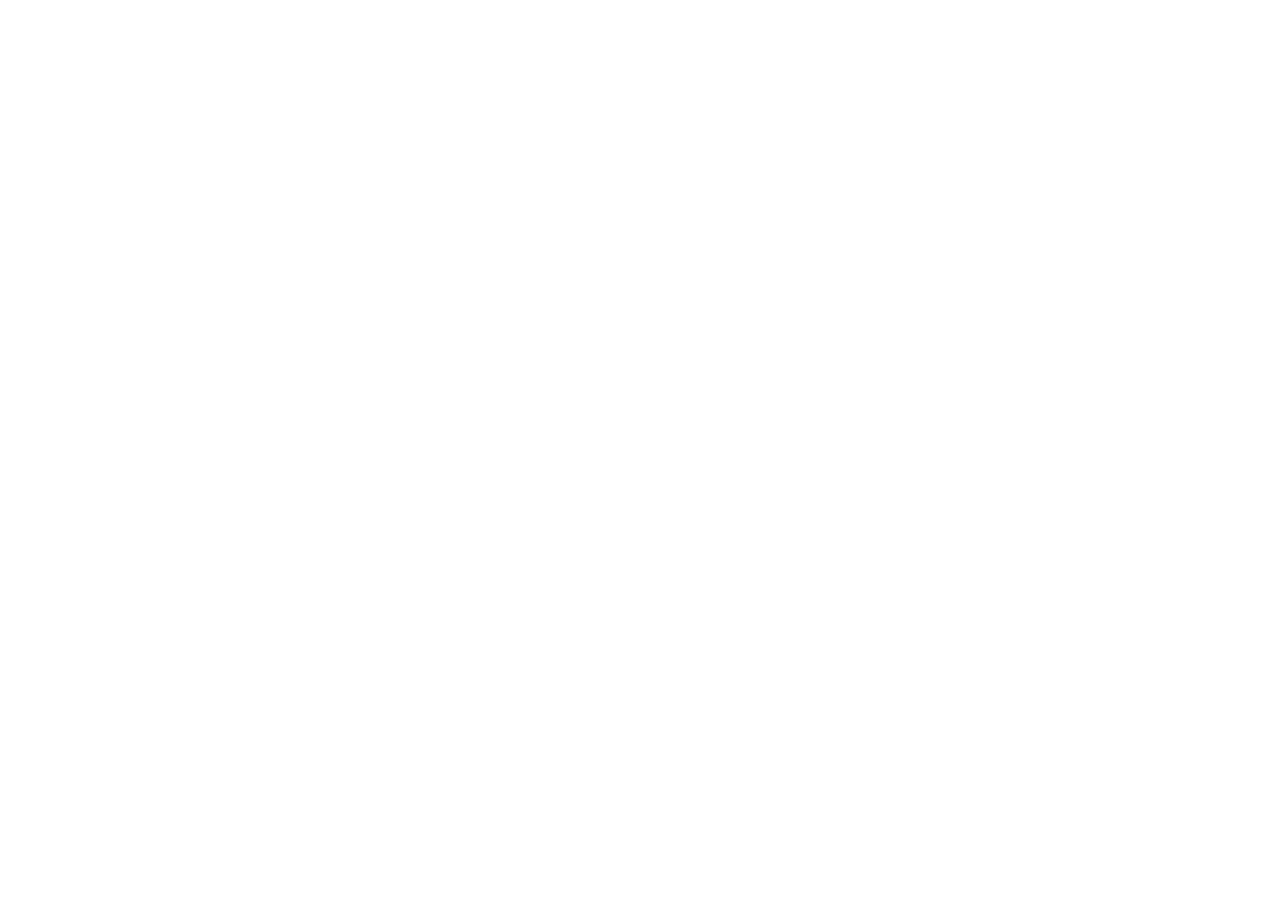
==== Chrome-Extension/index.html @ aa1caf74 "Update README.md" ====
<!DOCTYPE html>
<html lang="en">
<head>
    <meta charset="UTF-8">
    <meta http-equiv="X-UA-Compatible" content="IE=edge">
    <meta name="viewport" content="width=device-width, initial-scale=1.0">
    <title>Document</title>
</head>
<body>
    
</body>
</html>
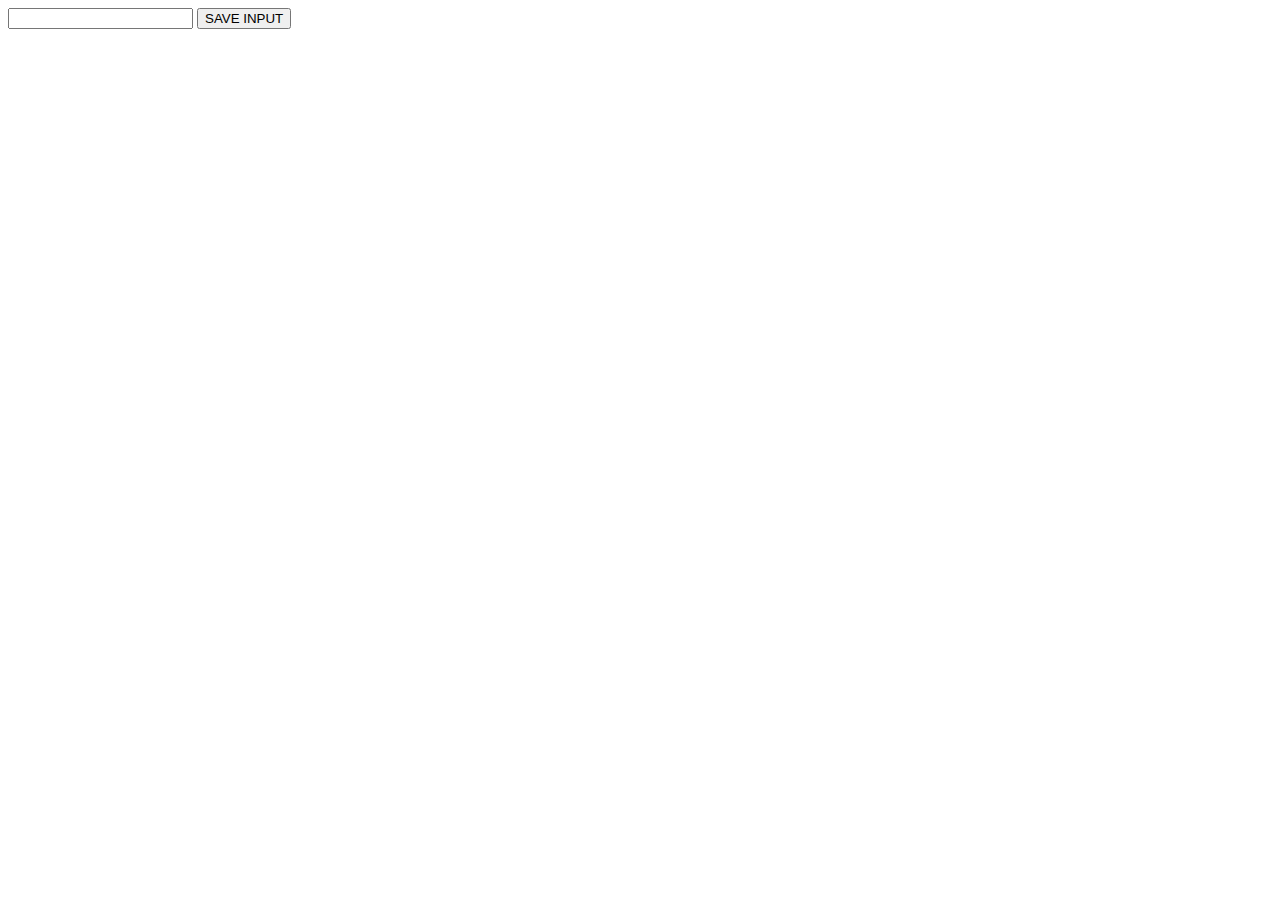
==== commit 2dd57a58: "Add input tag and button" ====
--- a/Chrome-Extension/index.html
+++ b/Chrome-Extension/index.html
@@ -4,9 +4,14 @@
     <meta charset="UTF-8">
     <meta http-equiv="X-UA-Compatible" content="IE=edge">
     <meta name="viewport" content="width=device-width, initial-scale=1.0">
+    <link rel="stylesheet" href="index.css">
     <title>Document</title>
 </head>
 <body>
-    
+    <!-- Create an input element with type="text" and id="input-el" -->
+    <!-- Create a SAVE INPUT button with id="input-btn" -->
+    <input type="text" id="input-el">
+    <button id="input-btn">SAVE INPUT</button>
+    <script src="index.js"></script>
 </body>
 </html>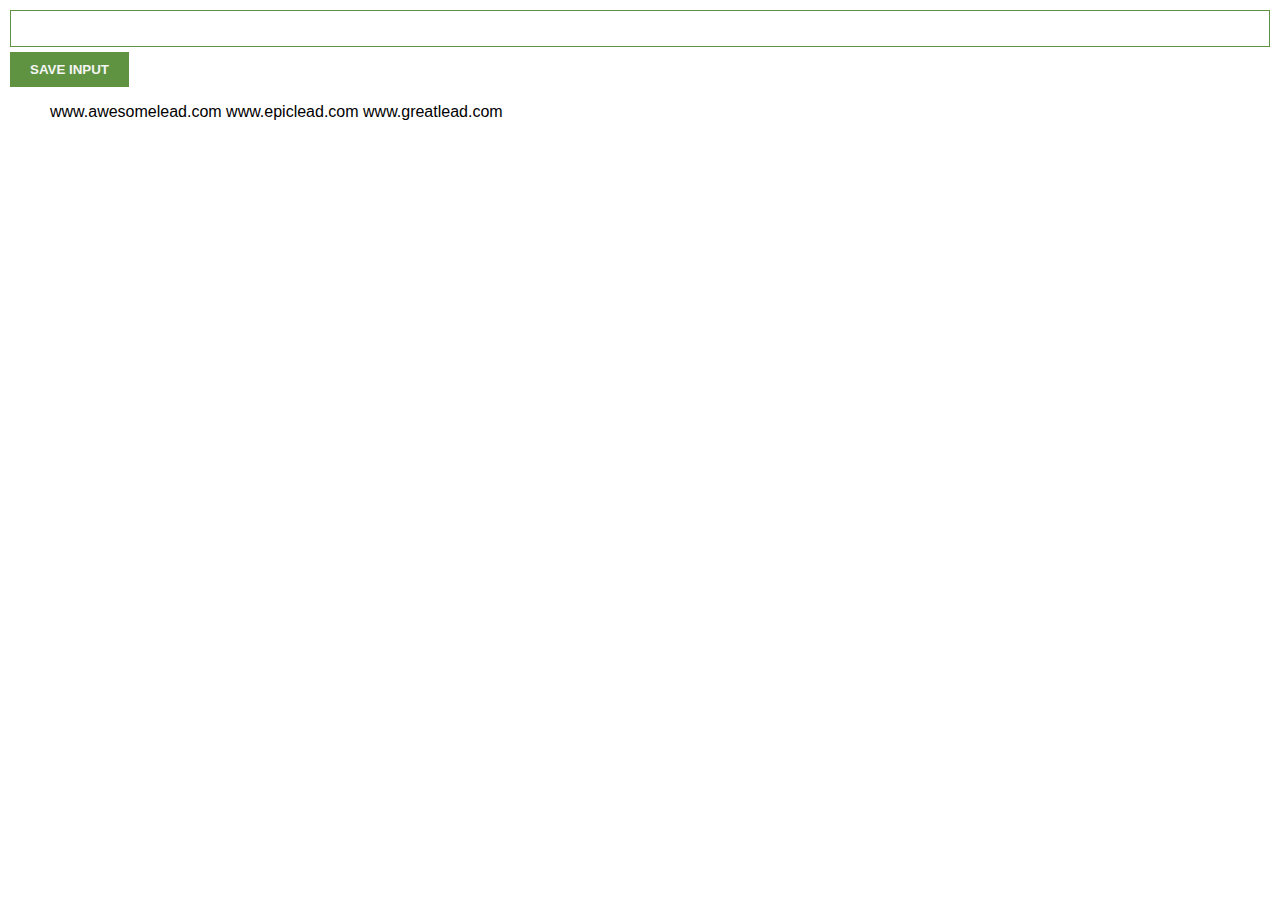
==== commit fb911c83: "Create unordered list element" ====
--- a/Chrome-Extension/index.html
+++ b/Chrome-Extension/index.html
@@ -12,6 +12,8 @@
     <!-- Create a SAVE INPUT button with id="input-btn" -->
     <input type="text" id="input-el">
     <button id="input-btn">SAVE INPUT</button>
+    <!-- Create an unordered list element (<ul>) with id="ul-el" -->
+    <ul id="ul-el"></ul>
     <script src="index.js"></script>
 </body>
 </html>--- a/Chrome-Extension/index.css
+++ b/Chrome-Extension/index.css
@@ -0,0 +1,21 @@
+body {
+    margin: 0;
+    padding: 10px;
+    font-family: Arial, Helvetica, sans-serif;
+}
+
+input {
+    width: 100%;
+    padding: 10px;
+    box-sizing: border-box;
+    border: 1px solid #5f9341;
+}
+
+button {
+    background: #5f9341;
+    color: whitesmoke;
+    margin-top: 5px;
+    padding: 10px 20px;
+    border: none;
+    font-weight: bold;
+}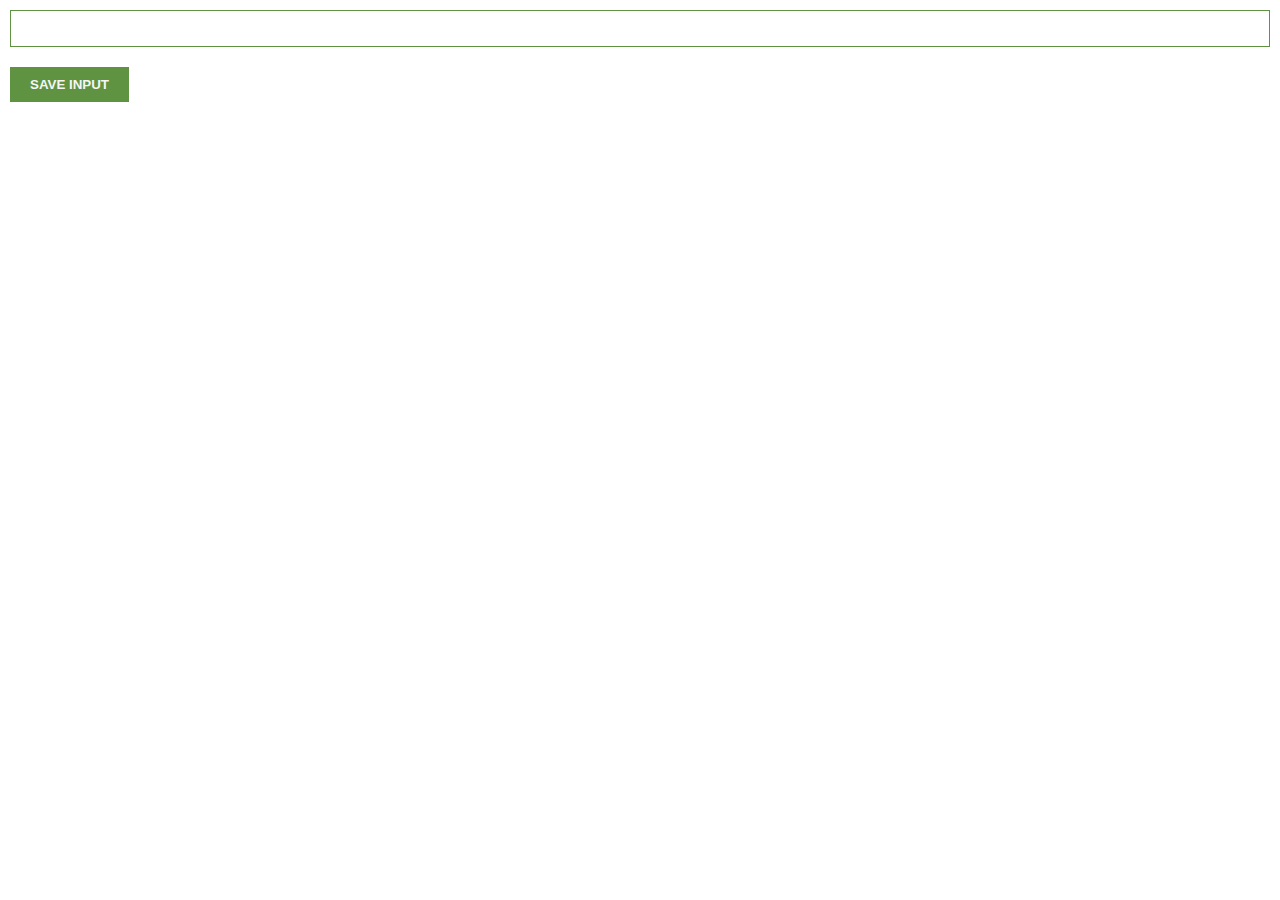
==== commit fe3e2580: "Title update" ====
--- a/Chrome-Extension/index.html
+++ b/Chrome-Extension/index.html
@@ -5,7 +5,7 @@
     <meta http-equiv="X-UA-Compatible" content="IE=edge">
     <meta name="viewport" content="width=device-width, initial-scale=1.0">
     <link rel="stylesheet" href="index.css">
-    <title>Document</title>
+    <title>Link Tracker</title>
 </head>
 <body>
     <!-- Create an input element with type="text" and id="input-el" -->
--- a/Chrome-Extension/index.css
+++ b/Chrome-Extension/index.css
@@ -11,11 +11,30 @@
     border: 1px solid #5f9341;
 }
 
+input:focus {
+    outline: none !important;
+    box-shadow: 0 0 10px #5f9341;
+}
+
 button {
     background: #5f9341;
     color: whitesmoke;
-    margin-top: 5px;
+    margin-top: 20px;
     padding: 10px 20px;
     border: none;
     font-weight: bold;
+}
+
+ul {
+    list-style: none;
+    margin-top: 20px;
+    padding-left: 0;
+}
+
+li {
+    margin-top: 10px;
+}
+
+a {
+    color: #5f9341;
 }